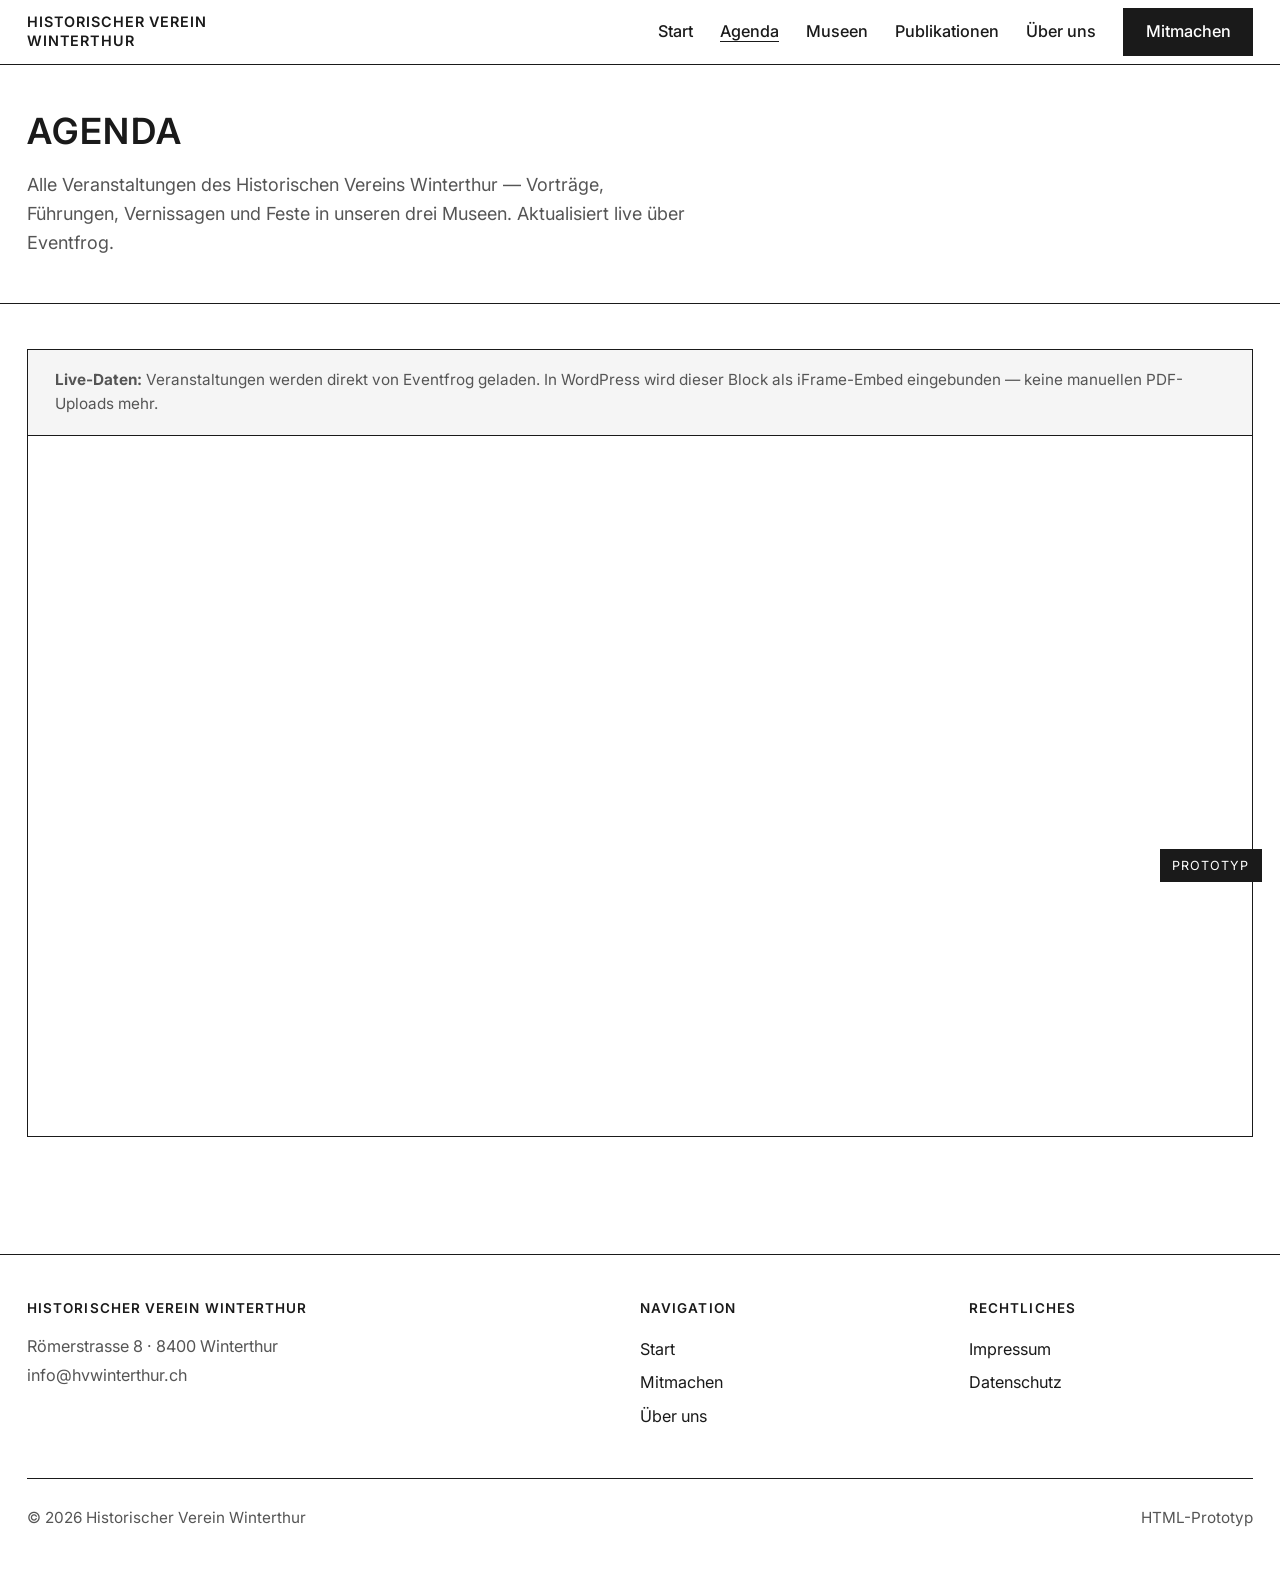
==== agenda.html @ 05acce72 "Add files via upload" ====
<!DOCTYPE html>
<html lang="de">
<head>
  <meta charset="UTF-8">
  <meta name="viewport" content="width=device-width, initial-scale=1.0">
  <title>Agenda — Historischer Verein Winterthur</title>
  <link rel="preconnect" href="https://fonts.googleapis.com">
  <link rel="preconnect" href="https://fonts.gstatic.com" crossorigin>
  <link href="https://fonts.googleapis.com/css2?family=Inter:wght@400;500;600;700&display=swap" rel="stylesheet">
  <link rel="stylesheet" href="css/styles.css">
</head>
<body>

  <header class="site-header">
    <div class="container site-header__inner">
      <a href="index.html" class="logo">
        <span>Historischer Verein</span>
        <span>Winterthur</span>
      </a>

      <nav class="nav-desktop" aria-label="Hauptnavigation">
        <a href="index.html">Start</a>
        <a href="agenda.html" class="is-active">Agenda</a>
        <a href="museen.html">Museen</a>
        <a href="publikationen.html">Publikationen</a>
        <a href="ueber-uns.html">Über uns</a>
        <a href="mitmachen.html" class="btn-cta">Mitmachen</a>
      </nav>

      <button class="nav-toggle" aria-expanded="false" aria-controls="nav-mobile">Menü</button>
    </div>

    <nav id="nav-mobile" class="nav-mobile" aria-label="Mobile Navigation">
      <a href="index.html">Start</a>
      <a href="agenda.html">Agenda</a>
      <a href="museen.html">Museen</a>
      <a href="publikationen.html">Publikationen</a>
      <a href="ueber-uns.html">Über uns</a>
      <a href="zitate.html">Stimmen aus Winterthur</a>
      <a href="mitmachen.html" class="btn-cta">Mitmachen</a>
    </nav>
  </header>

  <main>
    <div class="page-header">
      <div class="container">
        <h1>Agenda</h1>
        <p class="page-header__lead">
          Alle Veranstaltungen des Historischen Vereins Winterthur — Vorträge, Führungen,
          Vernissagen und Feste in unseren drei Museen. Aktualisiert live über Eventfrog.
        </p>
      </div>
    </div>

    <section class="section">
      <div class="container">
        <div class="eventfrog-note">
          <strong>Live-Daten:</strong> Veranstaltungen werden direkt von Eventfrog geladen.
          In WordPress wird dieser Block als iFrame-Embed eingebunden — keine manuellen PDF-Uploads mehr.
        </div>

        <div class="eventfrog-wrapper">
          <script src="https://embed.eventfrog.ch/js/relaunch/embed/embed.js"></script>
          <iframe
            width="100%"
            height="100%"
            style="border: none;"
            title="Veranstaltungen des Historischen Vereins Winterthur"
            src="https://embed.eventfrog.ch/de/events.html?key=78E8E1DA-CCC2-41C9-8C7C-85B14403FAF4&color=60BF00&showSearch=true&excludeOrgs=false&orgId=4936116&orgId=5116588&geoRadius=10">
          </iframe>
        </div>
      </div>
    </section>
  </main>

  <footer class="site-footer">
    <div class="container">
      <div class="site-footer__grid">
        <div>
          <h4>Historischer Verein Winterthur</h4>
          <p style="font-size:0.9rem; color:#555;">
            Römerstrasse 8 · 8400 Winterthur<br>
            <a href="mailto:info@hvwinterthur.ch">info@hvwinterthur.ch</a>
          </p>
        </div>
        <div>
          <h4>Navigation</h4>
          <a href="index.html">Start</a>
          <a href="mitmachen.html">Mitmachen</a>
          <a href="ueber-uns.html">Über uns</a>
        </div>
        <div>
          <h4>Rechtliches</h4>
          <a href="#">Impressum</a>
          <a href="#">Datenschutz</a>
        </div>
      </div>
      <div class="site-footer__bottom">
        <span>© 2026 Historischer Verein Winterthur</span>
        <span>HTML-Prototyp</span>
      </div>
    </div>
  </footer>

  <div class="mobile-sticky" aria-label="Schnellzugriff">
    <a href="mitmachen.html">Mitmachen</a>
    <a href="agenda.html">Agenda</a>
  </div>

  <div class="prototype-badge">Prototyp</div>
  <script src="js/main.js"></script>
</body>
</html>
---- css/styles.css ----
/* HVW Prototype — museumschaffen.ch visual language, modern UX */

:root {
  --color-bg: #ffffff;
  --color-text: #1a1a1a;
  --color-muted: #555555;
  --color-line: #1a1a1a;
  --color-accent: #5b9fd4;
  --color-accent-dark: #3d7aad;
  --color-cta: #1a1a1a;
  --font-base: "Inter", system-ui, -apple-system, "Segoe UI", sans-serif;
  --font-size-base: 18px;
  --line-height: 1.6;
  --max-width: 1280px;
  --nav-height: 64px;
  --space-xs: 0.5rem;
  --space-sm: 1rem;
  --space-md: 1.5rem;
  --space-lg: 2.5rem;
  --space-xl: 4rem;
}

*, *::before, *::after { box-sizing: border-box; }

html {
  font-size: var(--font-size-base);
  scroll-behavior: smooth;
}

body {
  margin: 0;
  font-family: var(--font-base);
  font-size: 1rem;
  line-height: var(--line-height);
  color: var(--color-text);
  background: var(--color-bg);
  -webkit-font-smoothing: antialiased;
}

img { max-width: 100%; height: auto; display: block; }

a {
  color: inherit;
  text-decoration-thickness: 1px;
  text-underline-offset: 3px;
}

a:hover { opacity: 0.75; }

h1, h2, h3, h4 {
  margin: 0 0 var(--space-sm);
  font-weight: 600;
  line-height: 1.2;
}

h1 { font-size: clamp(1.75rem, 4vw, 2.75rem); }
h2 { font-size: clamp(1.25rem, 2.5vw, 1.75rem); text-transform: uppercase; letter-spacing: 0.04em; }
h3 { font-size: 1.125rem; }

p { margin: 0 0 var(--space-sm); }

ul { margin: 0; padding: 0; list-style: none; }

/* ── Layout helpers ── */

.container {
  width: 100%;
  max-width: var(--max-width);
  margin: 0 auto;
  padding: 0 var(--space-md);
}

.grid-line { border-top: 1px solid var(--color-line); }

.section-label {
  display: block;
  font-size: 0.75rem;
  font-weight: 600;
  text-transform: uppercase;
  letter-spacing: 0.08em;
  margin-bottom: var(--space-sm);
}

.section { padding: var(--space-lg) 0; }

/* ── Ticker ── */

.ticker {
  border-bottom: 1px solid var(--color-line);
  background: var(--color-bg);
  overflow: hidden;
  white-space: nowrap;
}

.ticker__inner {
  display: inline-block;
  padding: var(--space-xs) var(--space-md);
  font-size: 0.875rem;
  font-weight: 500;
  animation: ticker 30s linear infinite;
}

@keyframes ticker {
  0% { transform: translateX(0); }
  100% { transform: translateX(-50%); }
}

/* ── Header / Nav ── */

.site-header {
  position: sticky;
  top: 0;
  z-index: 100;
  background: var(--color-bg);
  border-bottom: 1px solid var(--color-line);
}

.site-header__inner {
  display: flex;
  align-items: center;
  justify-content: space-between;
  min-height: var(--nav-height);
  gap: var(--space-md);
}

.logo {
  display: flex;
  flex-direction: column;
  text-decoration: none;
  font-weight: 600;
  font-size: 0.8rem;
  text-transform: uppercase;
  letter-spacing: 0.06em;
  line-height: 1.3;
  flex-shrink: 0;
}

.logo:hover { opacity: 1; }
.logo span { display: block; }

.nav-desktop {
  display: flex;
  align-items: center;
  gap: var(--space-md);
}

.nav-desktop a {
  text-decoration: none;
  font-size: 0.9rem;
  font-weight: 500;
  white-space: nowrap;
}

.nav-desktop a.is-active {
  text-decoration: underline;
  text-underline-offset: 4px;
}

.btn-cta {
  display: inline-flex;
  align-items: center;
  justify-content: center;
  padding: 0.6rem 1.25rem;
  background: var(--color-cta);
  color: #fff !important;
  text-decoration: none !important;
  font-weight: 600;
  font-size: 0.9rem;
  border: none;
  cursor: pointer;
  min-height: 48px;
  transition: background 0.15s;
}

.btn-cta:hover { background: #333; opacity: 1; }

.btn-cta--accent {
  background: var(--color-accent-dark);
}

.btn-cta--accent:hover { background: var(--color-accent); }

.btn-secondary {
  display: inline-flex;
  align-items: center;
  justify-content: center;
  padding: 0.6rem 1.25rem;
  border: 1px solid var(--color-line);
  background: transparent;
  color: var(--color-text);
  text-decoration: none !important;
  font-weight: 500;
  font-size: 0.9rem;
  min-height: 48px;
}

.btn-secondary:hover { background: #f5f5f5; opacity: 1; }

.nav-toggle {
  display: none;
  background: none;
  border: 1px solid var(--color-line);
  padding: 0.5rem 0.75rem;
  font-size: 0.875rem;
  cursor: pointer;
  min-height: 44px;
  min-width: 44px;
}

.nav-mobile {
  display: none;
  border-top: 1px solid var(--color-line);
  padding: var(--space-sm) var(--space-md) var(--space-md);
}

.nav-mobile.is-open { display: block; }

.nav-mobile a {
  display: block;
  padding: 0.75rem 0;
  text-decoration: none;
  font-weight: 500;
  border-bottom: 1px solid #eee;
}

.nav-mobile .btn-cta {
  width: 100%;
  margin-top: var(--space-sm);
}

@media (max-width: 900px) {
  .nav-desktop { display: none; }
  .nav-toggle { display: block; }
}

/* ── Hero ── */

.hero {
  display: grid;
  grid-template-columns: 1fr 1fr;
  border-bottom: 1px solid var(--color-line);
}

.hero__text {
  padding: var(--space-xl) var(--space-lg);
  display: flex;
  flex-direction: column;
  justify-content: center;
  border-right: 1px solid var(--color-line);
}

.hero__statement {
  font-size: clamp(1.5rem, 3vw, 2.25rem);
  font-weight: 600;
  line-height: 1.25;
  margin-bottom: var(--space-md);
  text-transform: none;
}

.hero__lead {
  color: var(--color-muted);
  font-size: 1.05rem;
  margin-bottom: var(--space-lg);
  max-width: 42ch;
}

.hero__actions {
  display: flex;
  flex-wrap: wrap;
  gap: var(--space-sm);
}

.hero__visual {
  position: relative;
  min-height: 360px;
  background: var(--color-accent);
  display: flex;
  align-items: flex-end;
  overflow: hidden;
}

.hero__visual-inner {
  width: 100%;
  padding: var(--space-lg);
  background: linear-gradient(transparent 20%, rgba(0,0,0,0.55));
  color: #fff;
}

.hero__visual-placeholder {
  position: absolute;
  inset: 0;
  background:
    linear-gradient(135deg, var(--color-accent) 0%, #7eb8e0 50%, #3d7aad 100%);
  display: flex;
  align-items: center;
  justify-content: center;
  font-size: 0.8rem;
  text-transform: uppercase;
  letter-spacing: 0.1em;
  color: rgba(255,255,255,0.5);
}

@media (max-width: 768px) {
  .hero { grid-template-columns: 1fr; }
  .hero__text {
    border-right: none;
    border-bottom: 1px solid var(--color-line);
    padding: var(--space-lg) var(--space-md);
  }
  .hero__visual { min-height: 240px; }
}

/* ── Event preview cards ── */

.events-preview {
  display: grid;
  grid-template-columns: repeat(3, 1fr);
  gap: 0;
  border: 1px solid var(--color-line);
}

.event-card {
  padding: var(--space-md);
  border-right: 1px solid var(--color-line);
  text-decoration: none;
  color: inherit;
  transition: background 0.15s;
}

.event-card:last-child { border-right: none; }
.event-card:hover { background: #f8f8f8; opacity: 1; }

.event-card__date {
  font-size: 0.8rem;
  font-weight: 600;
  text-transform: uppercase;
  letter-spacing: 0.05em;
  margin-bottom: var(--space-xs);
}

.event-card__title {
  font-weight: 600;
  margin-bottom: var(--space-xs);
}

.event-card__meta {
  font-size: 0.85rem;
  color: var(--color-muted);
}

.events-preview__more {
  display: flex;
  align-items: center;
  justify-content: center;
  padding: var(--space-md);
  border-top: 1px solid var(--color-line);
  text-align: center;
}

@media (max-width: 768px) {
  .events-preview { grid-template-columns: 1fr; }
  .event-card { border-right: none; border-bottom: 1px solid var(--color-line); }
  .event-card:last-child { border-bottom: none; }
}

/* ── Museums grid ── */

.museums-grid {
  display: grid;
  grid-template-columns: repeat(3, 1fr);
  border: 1px solid var(--color-line);
}

.museum-card {
  border-right: 1px solid var(--color-line);
  text-decoration: none;
  color: inherit;
}

.museum-card:last-child { border-right: none; }
.museum-card:hover { opacity: 0.85; }

.museum-card__img {
  aspect-ratio: 4/3;
  background: #e8e8e8;
  display: flex;
  align-items: center;
  justify-content: center;
  font-size: 0.75rem;
  text-transform: uppercase;
  letter-spacing: 0.08em;
  color: var(--color-muted);
  border-bottom: 1px solid var(--color-line);
}

.museum-card__body { padding: var(--space-md); }

.museum-card__title {
  font-weight: 600;
  text-transform: uppercase;
  font-size: 0.9rem;
  letter-spacing: 0.04em;
  margin-bottom: var(--space-xs);
}

.museum-card__desc {
  font-size: 0.9rem;
  color: var(--color-muted);
}

@media (max-width: 768px) {
  .museums-grid { grid-template-columns: 1fr; }
  .museum-card { border-right: none; border-bottom: 1px solid var(--color-line); }
  .museum-card:last-child { border-bottom: none; }
}

/* ── Quote section ── */

.quote-feature {
  display: grid;
  grid-template-columns: 200px 1fr;
  gap: var(--space-lg);
  align-items: start;
  border: 1px solid var(--color-line);
  padding: var(--space-lg);
}

.quote-feature__avatar {
  width: 200px;
  height: 200px;
  background: #e0e0e0;
  display: flex;
  align-items: center;
  justify-content: center;
  font-size: 0.7rem;
  text-transform: uppercase;
  color: var(--color-muted);
  letter-spacing: 0.06em;
}

.quote-feature__text {
  font-size: 1.15rem;
  font-style: italic;
  line-height: 1.5;
  margin-bottom: var(--space-sm);
}

.quote-feature__author {
  font-size: 0.9rem;
  font-style: normal;
  font-weight: 600;
}

.quote-feature__role {
  font-size: 0.85rem;
  color: var(--color-muted);
}

.quote-chips {
  display: flex;
  flex-wrap: wrap;
  gap: var(--space-xs);
  margin-top: var(--space-md);
}

.quote-chip {
  padding: 0.4rem 0.8rem;
  border: 1px solid var(--color-line);
  font-size: 0.8rem;
  text-decoration: none;
  font-weight: 500;
}

.quote-chip:hover,
.quote-chip.is-active {
  background: var(--color-text);
  color: #fff;
  opacity: 1;
}

@media (max-width: 600px) {
  .quote-feature { grid-template-columns: 1fr; }
  .quote-feature__avatar { width: 100%; height: 160px; }
}

/* ── Membership cards ── */

.membership-grid {
  display: grid;
  grid-template-columns: repeat(4, 1fr);
  border: 1px solid var(--color-line);
}

.membership-card {
  padding: var(--space-md);
  border-right: 1px solid var(--color-line);
  display: flex;
  flex-direction: column;
}

.membership-card:last-child { border-right: none; }

.membership-card__type {
  font-size: 0.75rem;
  font-weight: 600;
  text-transform: uppercase;
  letter-spacing: 0.06em;
  margin-bottom: var(--space-xs);
}

.membership-card__price {
  font-size: 1.5rem;
  font-weight: 600;
  margin-bottom: var(--space-sm);
}

.membership-card__benefits {
  font-size: 0.85rem;
  color: var(--color-muted);
  flex: 1;
  margin-bottom: var(--space-md);
}

.membership-card__benefits li {
  padding: 0.2rem 0;
  padding-left: 1rem;
  position: relative;
}

.membership-card__benefits li::before {
  content: "✓";
  position: absolute;
  left: 0;
  font-weight: 600;
}

@media (max-width: 900px) {
  .membership-grid { grid-template-columns: repeat(2, 1fr); }
  .membership-card:nth-child(2) { border-right: none; }
  .membership-card { border-bottom: 1px solid var(--color-line); }
}

@media (max-width: 500px) {
  .membership-grid { grid-template-columns: 1fr; }
  .membership-card { border-right: none; }
}

/* ── Newsletter ── */

.newsletter-form {
  display: flex;
  flex-wrap: wrap;
  gap: var(--space-sm);
  max-width: 560px;
}

.newsletter-form input {
  flex: 1;
  min-width: 200px;
  padding: 0.75rem 1rem;
  font-size: 1rem;
  border: 1px solid var(--color-line);
  font-family: inherit;
}

/* ── Page header ── */

.page-header {
  padding: var(--space-lg) 0 var(--space-md);
  border-bottom: 1px solid var(--color-line);
}

.page-header h1 {
  text-transform: uppercase;
  letter-spacing: 0.04em;
  font-size: clamp(1.5rem, 3vw, 2rem);
}

.page-header__lead {
  color: var(--color-muted);
  max-width: 60ch;
  margin-top: var(--space-sm);
}

/* ── Eventfrog embed ── */

.eventfrog-wrapper {
  border: 1px solid var(--color-line);
  min-height: 700px;
  position: relative;
}

.eventfrog-wrapper iframe {
  display: block;
  width: 100%;
  min-height: 700px;
  border: none;
}

.eventfrog-note {
  padding: var(--space-sm) var(--space-md);
  background: #f5f5f5;
  border: 1px solid var(--color-line);
  border-bottom: none;
  font-size: 0.85rem;
  color: var(--color-muted);
}

/* ── Quote cards (zitate page) ── */

.quotes-list {
  display: flex;
  flex-direction: column;
  gap: 0;
  border: 1px solid var(--color-line);
}

.quote-item {
  padding: var(--space-lg);
  border-bottom: 1px solid var(--color-line);
}

.quote-item:last-child { border-bottom: none; }

.quote-item__question {
  font-size: 0.8rem;
  font-weight: 600;
  text-transform: uppercase;
  letter-spacing: 0.05em;
  color: var(--color-muted);
  margin-bottom: var(--space-sm);
}

.quote-item__answer {
  font-size: 1.1rem;
  line-height: 1.55;
  margin-bottom: var(--space-sm);
}

.quote-item__person {
  font-weight: 600;
  font-size: 0.9rem;
}

.quote-item__role {
  font-size: 0.85rem;
  color: var(--color-muted);
}

/* ── Webling info box ── */

.info-box {
  border: 1px solid var(--color-line);
  padding: var(--space-lg);
  background: #fafafa;
  margin-bottom: var(--space-lg);
}

.info-box h3 {
  text-transform: uppercase;
  font-size: 0.85rem;
  letter-spacing: 0.06em;
}

.info-box p:last-child { margin-bottom: 0; }

/* ── Stats row ── */

.stats-row {
  display: grid;
  grid-template-columns: repeat(4, 1fr);
  border: 1px solid var(--color-line);
}

.stat-item {
  padding: var(--space-md);
  border-right: 1px solid var(--color-line);
  text-align: center;
}

.stat-item:last-child { border-right: none; }

.stat-item__number {
  font-size: 2rem;
  font-weight: 600;
  line-height: 1;
  margin-bottom: var(--space-xs);
}

.stat-item__label {
  font-size: 0.8rem;
  text-transform: uppercase;
  letter-spacing: 0.05em;
  color: var(--color-muted);
}

@media (max-width: 600px) {
  .stats-row { grid-template-columns: repeat(2, 1fr); }
  .stat-item:nth-child(2) { border-right: none; }
  .stat-item { border-bottom: 1px solid var(--color-line); }
}

/* ── Footer ── */

.site-footer {
  border-top: 1px solid var(--color-line);
  padding: var(--space-lg) 0;
  margin-top: var(--space-xl);
}

.site-footer__grid {
  display: grid;
  grid-template-columns: 2fr 1fr 1fr;
  gap: var(--space-lg);
}

.site-footer h4 {
  font-size: 0.75rem;
  text-transform: uppercase;
  letter-spacing: 0.08em;
  margin-bottom: var(--space-sm);
}

.site-footer a {
  display: block;
  text-decoration: none;
  font-size: 0.9rem;
  padding: 0.2rem 0;
}

.site-footer__bottom {
  margin-top: var(--space-lg);
  padding-top: var(--space-md);
  border-top: 1px solid var(--color-line);
  font-size: 0.85rem;
  color: var(--color-muted);
  display: flex;
  flex-wrap: wrap;
  justify-content: space-between;
  gap: var(--space-sm);
}

@media (max-width: 768px) {
  .site-footer__grid { grid-template-columns: 1fr; }
}

/* ── Prototype badge ── */

.prototype-badge {
  position: fixed;
  bottom: var(--space-sm);
  right: var(--space-sm);
  background: var(--color-text);
  color: #fff;
  font-size: 0.7rem;
  padding: 0.35rem 0.7rem;
  text-transform: uppercase;
  letter-spacing: 0.08em;
  z-index: 200;
  pointer-events: none;
}

/* ── Two-column content ── */

.two-col {
  display: grid;
  grid-template-columns: 1fr 1fr;
  gap: var(--space-lg);
}

@media (max-width: 768px) {
  .two-col { grid-template-columns: 1fr; }
}

/* ── Publikationen list ── */

.pub-list { border: 1px solid var(--color-line); }

.pub-item {
  display: grid;
  grid-template-columns: 120px 1fr auto;
  gap: var(--space-md);
  padding: var(--space-md);
  border-bottom: 1px solid var(--color-line);
  align-items: center;
}

.pub-item:last-child { border-bottom: none; }

.pub-item__year {
  font-weight: 600;
  font-size: 0.9rem;
}

.pub-item__title { font-weight: 500; }

.pub-item__link {
  font-size: 0.85rem;
  white-space: nowrap;
}

@media (max-width: 600px) {
  .pub-item { grid-template-columns: 1fr; }
}

/* ── Mobile sticky bar ── */

.mobile-sticky {
  display: none;
  position: fixed;
  bottom: 0;
  left: 0;
  right: 0;
  background: var(--color-bg);
  border-top: 1px solid var(--color-line);
  z-index: 90;
  padding: var(--space-xs);
  gap: var(--space-xs);
}

.mobile-sticky a {
  flex: 1;
  text-align: center;
  padding: 0.75rem;
  text-decoration: none;
  font-weight: 600;
  font-size: 0.85rem;
  min-height: 48px;
  display: flex;
  align-items: center;
  justify-content: center;
}

.mobile-sticky a:first-child {
  background: var(--color-cta);
  color: #fff;
}

@media (max-width: 900px) {
  .mobile-sticky { display: flex; }
  body { padding-bottom: 60px; }
}
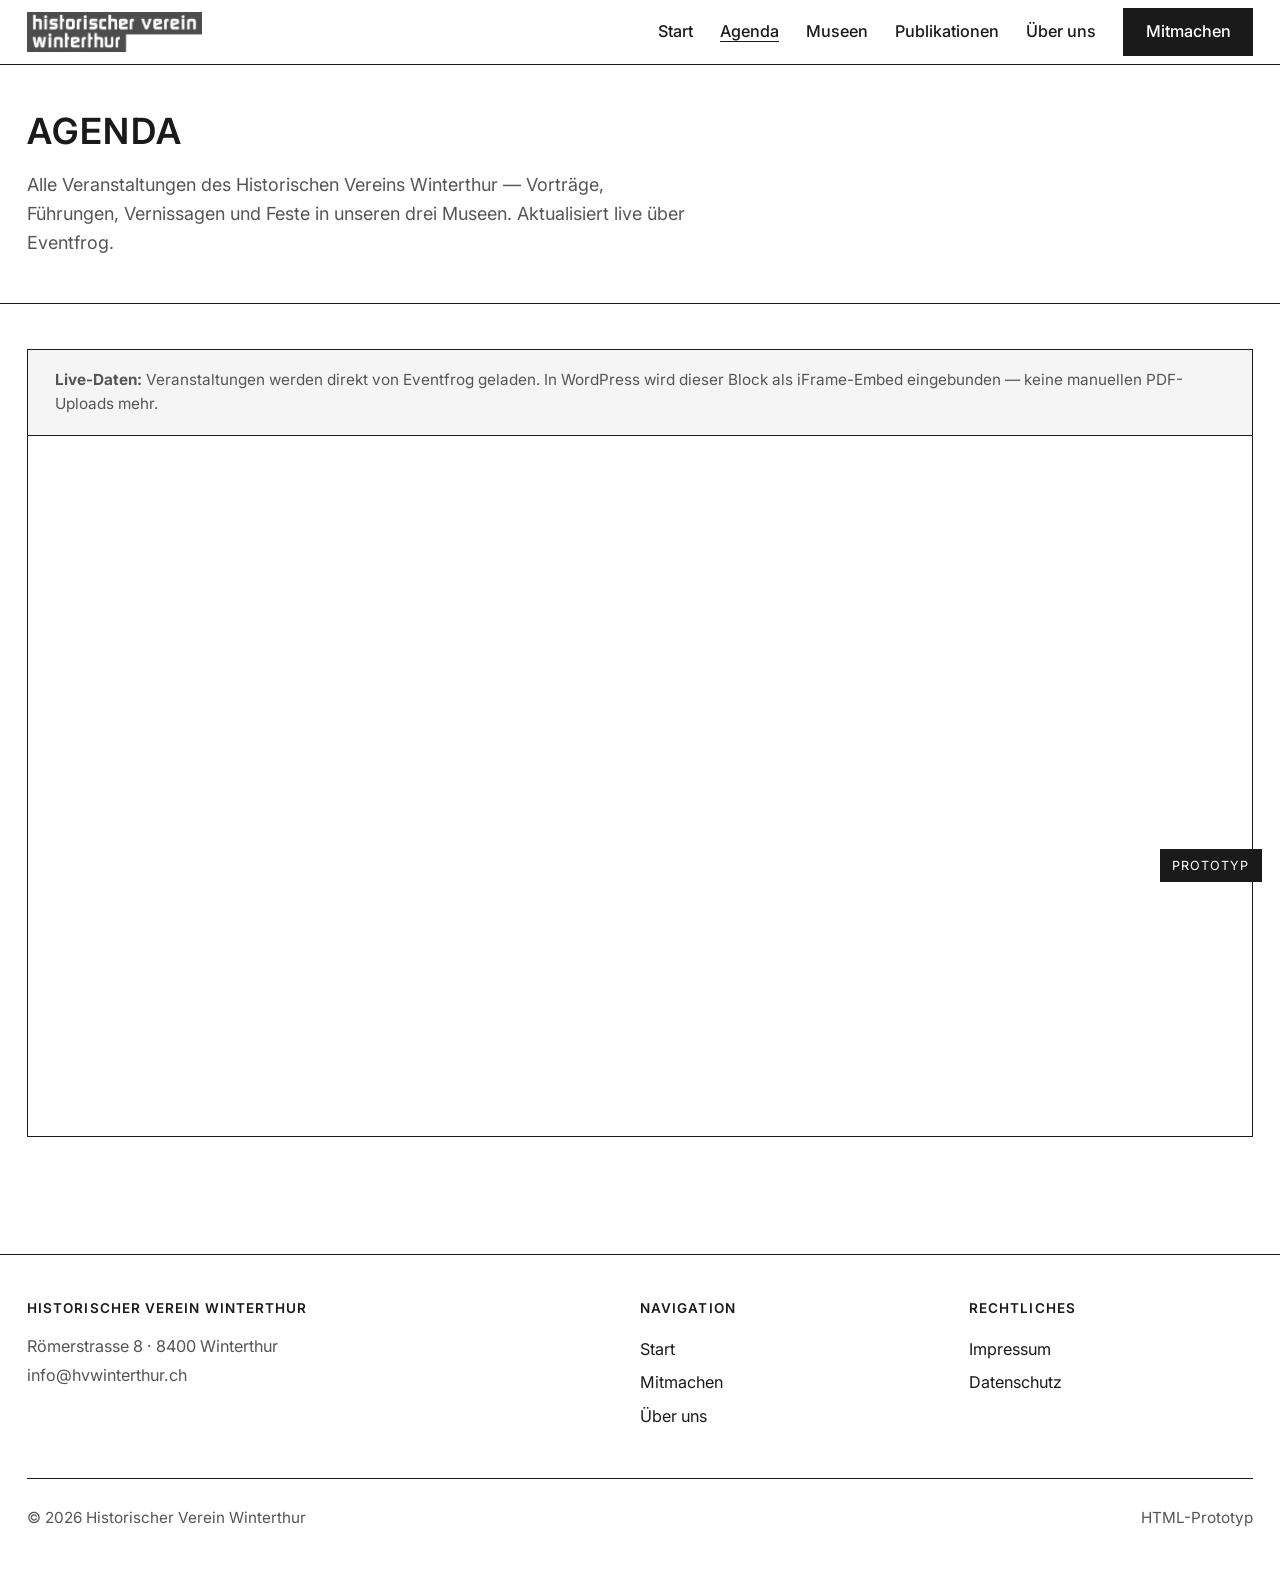
==== commit c45f9c1c: "Add files via upload" ====
--- a/agenda.html
+++ b/agenda.html
@@ -14,8 +14,7 @@
   <header class="site-header">
     <div class="container site-header__inner">
       <a href="index.html" class="logo">
-        <span>Historischer Verein</span>
-        <span>Winterthur</span>
+        <img src="images/hvw_links%20mit%20Weiss.png" alt="Historischer Verein Winterthur" width="715" height="163">
       </a>
 
       <nav class="nav-desktop" aria-label="Hauptnavigation">
--- a/css/styles.css
+++ b/css/styles.css
@@ -125,18 +125,19 @@
 
 .logo {
   display: flex;
-  flex-direction: column;
+  align-items: center;
   text-decoration: none;
-  font-weight: 600;
-  font-size: 0.8rem;
-  text-transform: uppercase;
-  letter-spacing: 0.06em;
-  line-height: 1.3;
   flex-shrink: 0;
+  line-height: 0;
 }
 
 .logo:hover { opacity: 1; }
-.logo span { display: block; }
+
+.logo img {
+  display: block;
+  height: 40px;
+  width: auto;
+}
 
 .nav-desktop {
   display: flex;
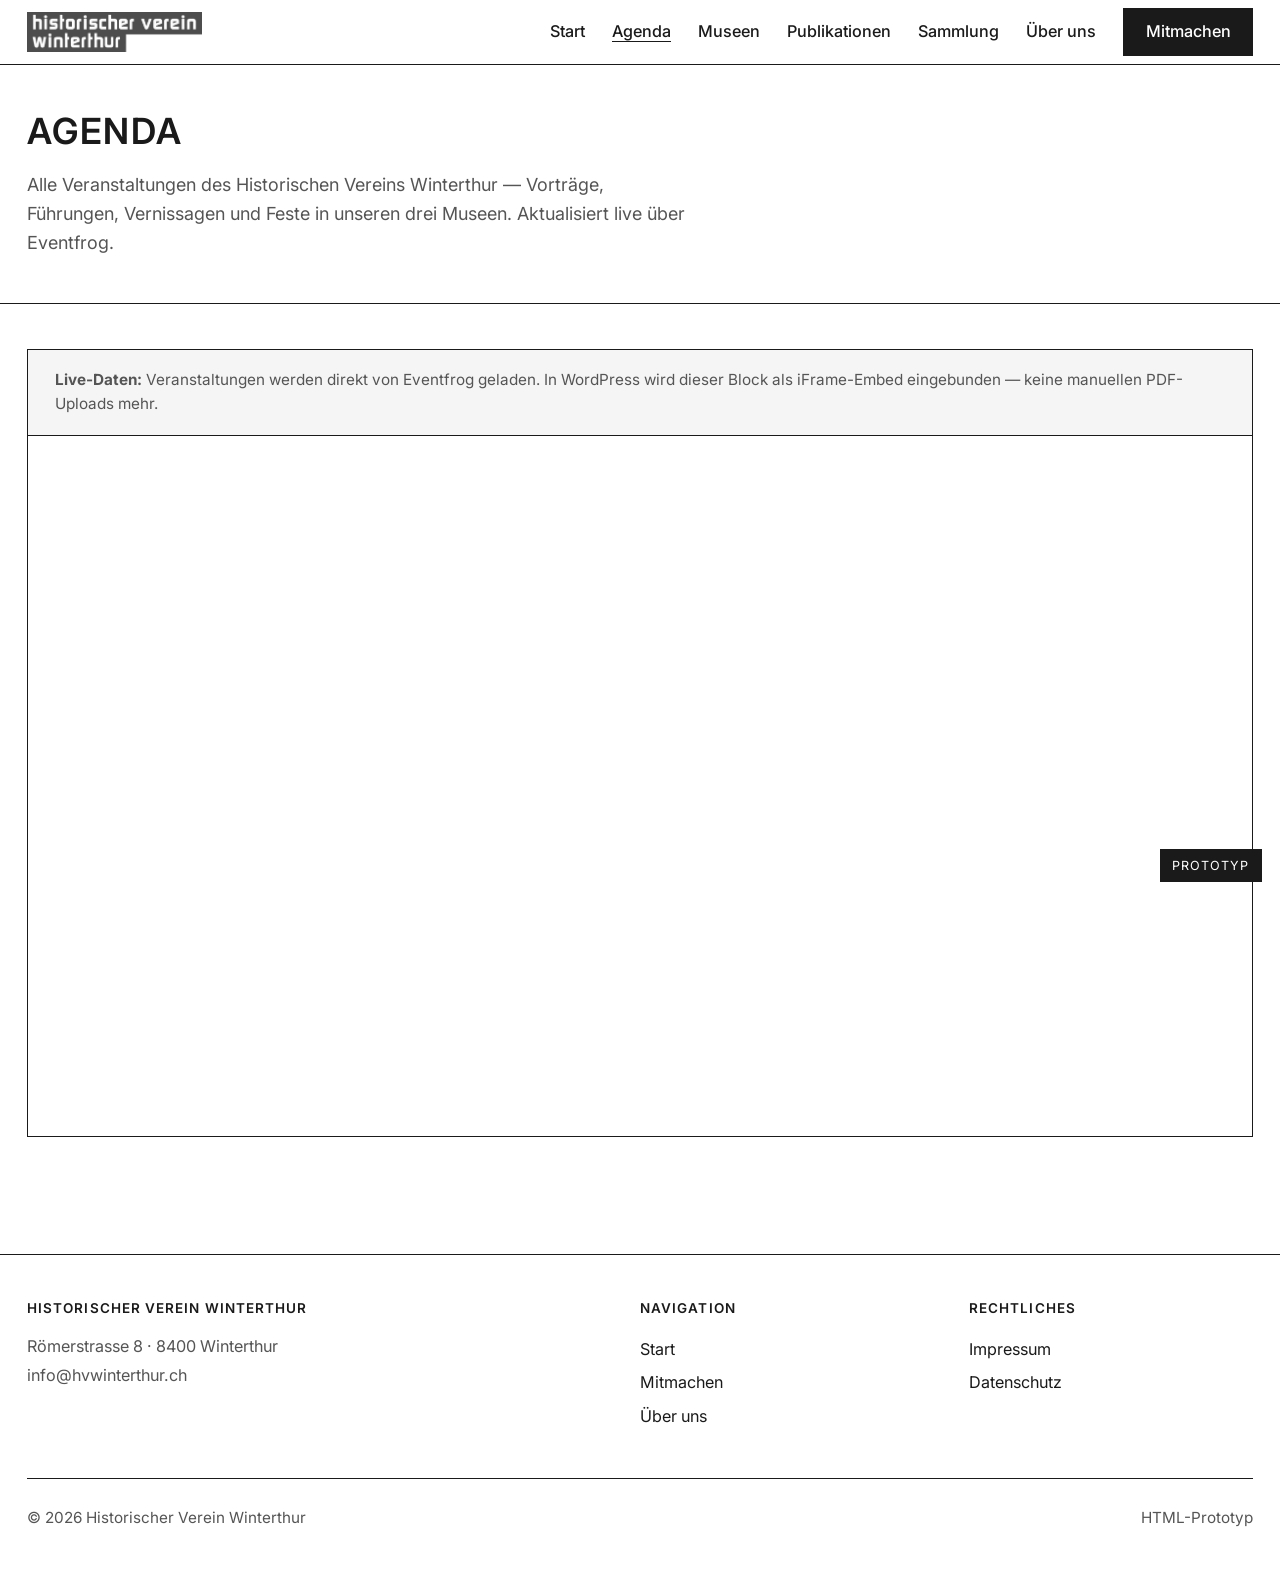
==== commit 46417695: "Add files via upload" ====
--- a/agenda.html
+++ b/agenda.html
@@ -22,6 +22,7 @@
         <a href="agenda.html" class="is-active">Agenda</a>
         <a href="museen.html">Museen</a>
         <a href="publikationen.html">Publikationen</a>
+        <a href="sammlung.html">Sammlung</a>
         <a href="ueber-uns.html">Über uns</a>
         <a href="mitmachen.html" class="btn-cta">Mitmachen</a>
       </nav>
@@ -34,6 +35,7 @@
       <a href="agenda.html">Agenda</a>
       <a href="museen.html">Museen</a>
       <a href="publikationen.html">Publikationen</a>
+      <a href="sammlung.html">Sammlung</a>
       <a href="ueber-uns.html">Über uns</a>
       <a href="zitate.html">Stimmen aus Winterthur</a>
       <a href="mitmachen.html" class="btn-cta">Mitmachen</a>
--- a/css/styles.css
+++ b/css/styles.css
@@ -804,6 +804,81 @@
   .pub-item { grid-template-columns: 1fr; }
 }
 
+/* ── Sammlung portfolio ── */
+
+.collection-grid {
+  display: grid;
+  grid-template-columns: repeat(3, 1fr);
+  border: 1px solid var(--color-line);
+}
+
+.collection-card {
+  border-right: 1px solid var(--color-line);
+  border-bottom: 1px solid var(--color-line);
+}
+
+.collection-card:nth-child(3n) { border-right: none; }
+.collection-card:nth-last-child(-n+3) { border-bottom: none; }
+
+.collection-card__img {
+  aspect-ratio: 4/3;
+  background: #e8e8e8;
+  border-bottom: 1px solid var(--color-line);
+  overflow: hidden;
+}
+
+.collection-card__img img {
+  width: 100%;
+  height: 100%;
+  object-fit: cover;
+}
+
+.collection-card__img--placeholder {
+  display: flex;
+  align-items: center;
+  justify-content: center;
+  font-size: 0.75rem;
+  text-transform: uppercase;
+  letter-spacing: 0.08em;
+  color: var(--color-muted);
+}
+
+.collection-card__body { padding: var(--space-md); }
+
+.collection-card__title {
+  font-weight: 600;
+  font-size: 0.9rem;
+  text-transform: uppercase;
+  letter-spacing: 0.04em;
+  margin: 0 0 var(--space-xs);
+}
+
+.collection-card__desc {
+  font-size: 0.9rem;
+  color: var(--color-muted);
+  margin: 0;
+}
+
+@media (max-width: 900px) {
+  .collection-grid { grid-template-columns: repeat(2, 1fr); }
+  .collection-card { border-right: 1px solid var(--color-line); }
+  .collection-card:nth-child(3n) { border-right: 1px solid var(--color-line); }
+  .collection-card:nth-child(2n) { border-right: none; }
+  .collection-card:nth-last-child(-n+3) { border-bottom: 1px solid var(--color-line); }
+  .collection-card:nth-last-child(-n+2) { border-bottom: none; }
+}
+
+@media (max-width: 600px) {
+  .collection-grid { grid-template-columns: 1fr; }
+  .collection-card,
+  .collection-card:nth-child(2n),
+  .collection-card:nth-child(3n) {
+    border-right: none;
+    border-bottom: 1px solid var(--color-line);
+  }
+  .collection-card:last-child { border-bottom: none; }
+}
+
 /* ── Mobile sticky bar ── */
 
 .mobile-sticky {
